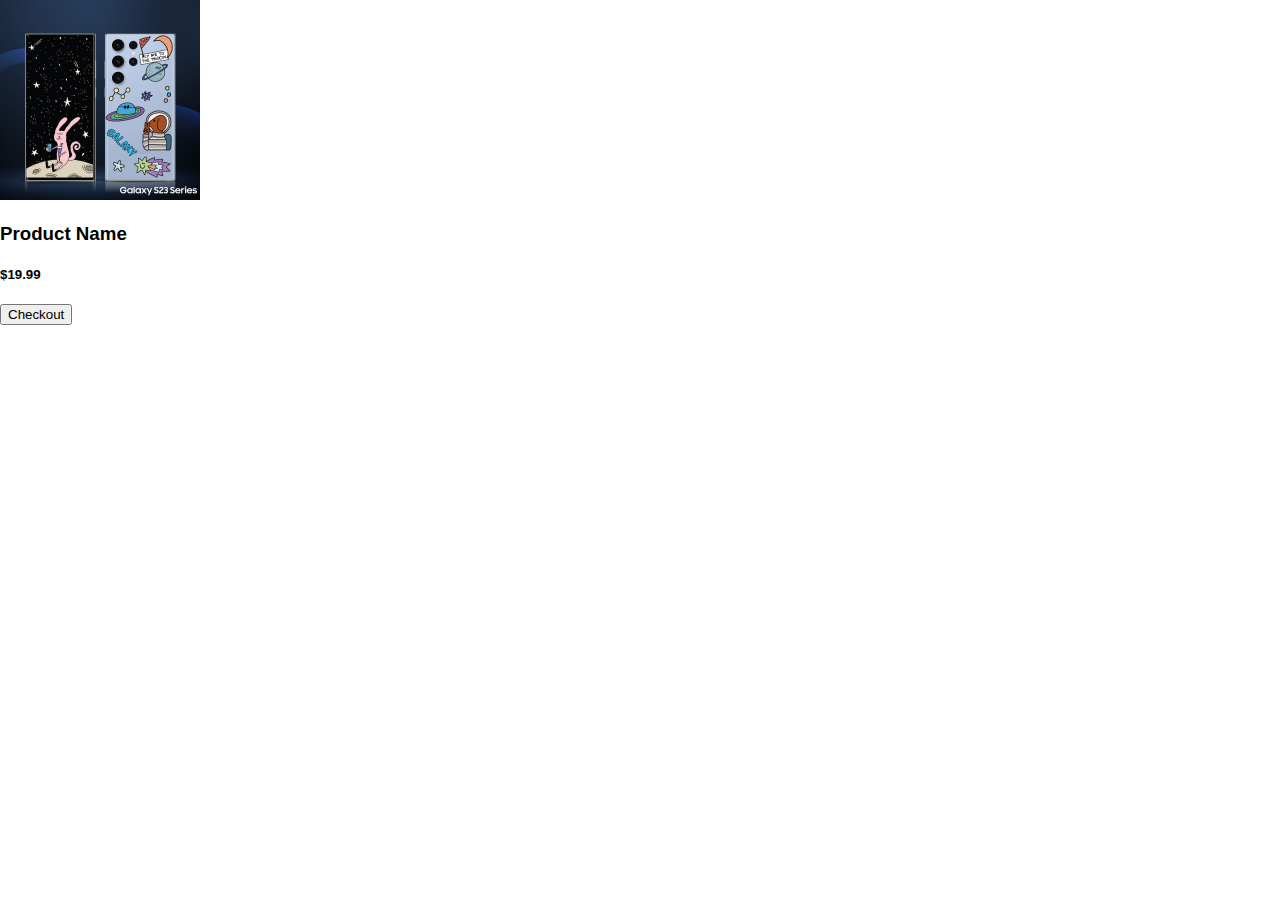
==== checkout/client/index.html @ 774fb8e9 "Update repo structure" ====
<!DOCTYPE html>
<html>
  <head>
    <title>My Stripe Checkout Page</title>
    <link rel="stylesheet" type="text/css" href="style.css">
    <script src="https://js.stripe.com/v3/"></script>
  </head>
  <body>
    <section>
      <div class="product">
        <img src="/images/Galaxy_Me.png" alt="Product Image" width="200px"/>
        <div class="description">
          <h3>Product Name</h3>
          <h5>$19.99</h5>
        </div>
      </div>
      <button id="checkout-button">Checkout</button>
    </section>


    <script>
        var stripe = Stripe("pk_test_51NLn6uAMAaJjSlCR3513yxA4gAFYqP5MxJ9SgqNZWKlrLiMN8j4hMOI4F7lo55qkEWHIDH3GN1VIckSP0gjK2sxJ00R6ZjXfNL");
      
        document.getElementById("checkout-button").addEventListener("click", function() {
          stripe.redirectToCheckout({
            lineItems: [{ price: "price_1NV2QDAMAaJjSlCRiEu2dCwV", quantity: 1 }],
            mode: "payment",
            //mode: "setup",
            successUrl: "https://localhost:8080/client/success.html",
            cancelUrl: "https://localhost:8080/client/cancel.html"
          });
        });
      </script>
  </body>
</html>
---- checkout/client/style.css ----
/* style.css */

body {
    font-family: Arial, sans-serif;
    margin: 0;
    padding: 0;
  }
  
  .container {
    max-width: 800px;
    margin: 0 auto;
    padding: 20px;
  }
  
  h1 {
    color: #333;
    font-size: 24px;
    margin-bottom: 10px;
  }
  
  p {
    color: #666;
    font-size: 16px;
    line-height: 1.5;
  }
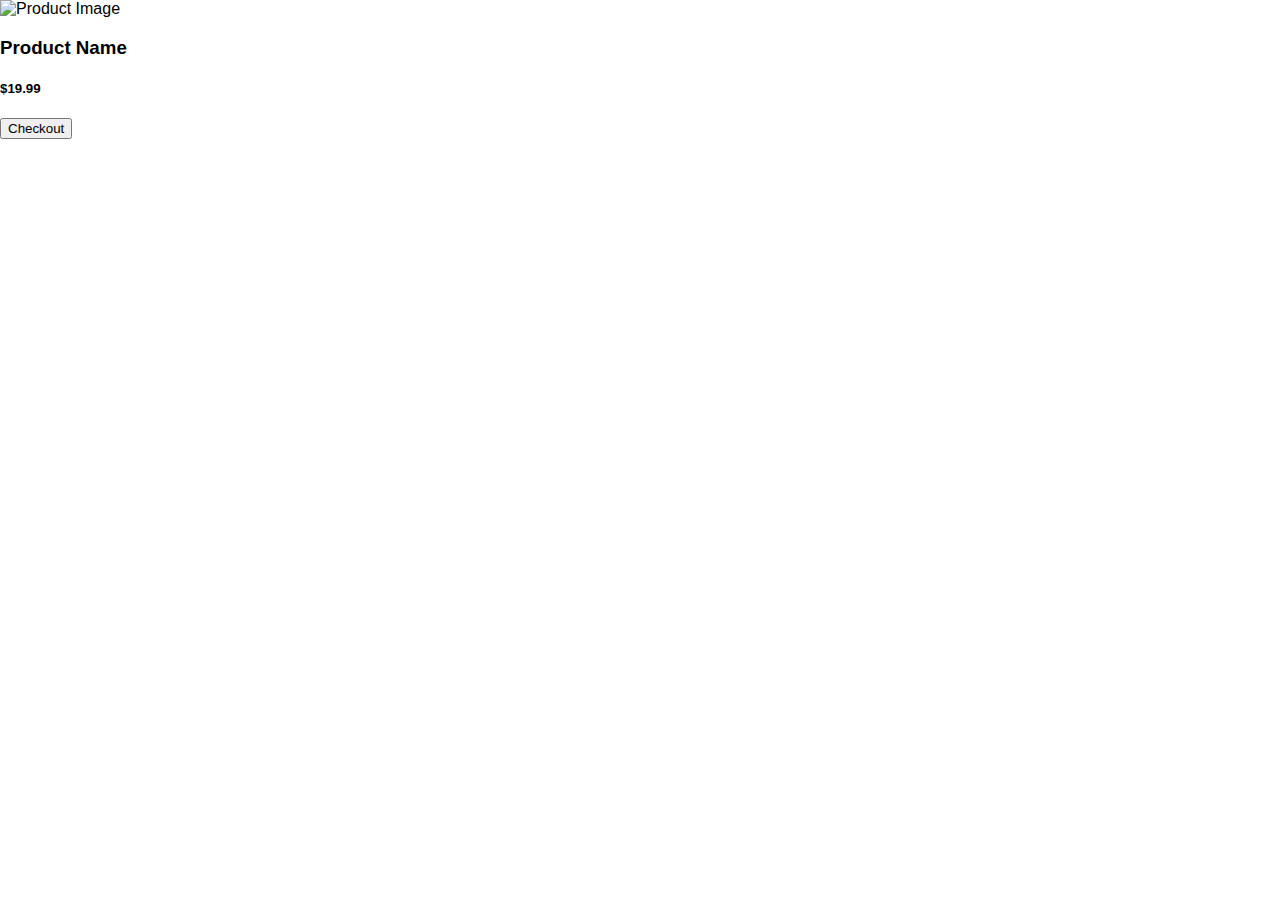
==== commit a6b81772: "change image path" ====
--- a/checkout/client/index.html
+++ b/checkout/client/index.html
@@ -8,7 +8,7 @@
   <body>
     <section>
       <div class="product">
-        <img src="/images/Galaxy_Me.png" alt="Product Image" width="200px"/>
+        <img src="/client/images/Galaxy_Me.png" alt="Product Image" width="200px"/>
         <div class="description">
           <h3>Product Name</h3>
           <h5>$19.99</h5>
